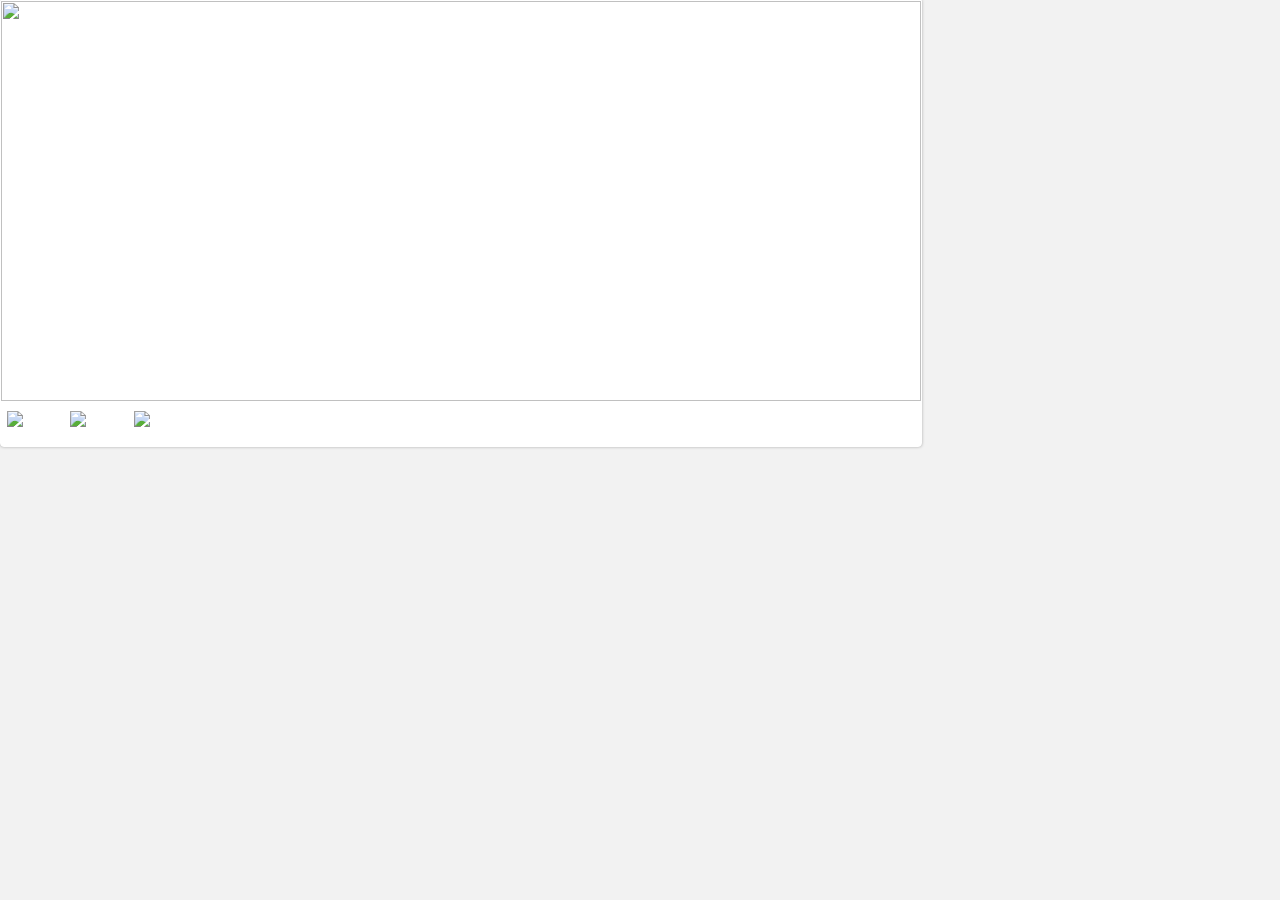
==== 果味轮播/index.html @ fc7cc4f1 "苹果轮播" ====
<!DOCTYPE html>
<html lang="en">

<head>
    <meta charset="UTF-8">
    <meta name="viewport" content="width=device-width, initial-scale=1.0">
    <meta http-equiv="X-UA-Compatible" content="ie=edge">
    <link rel="stylesheet" href="./style.css">
    <title>Document</title>
</head>

<body>
    <div id="main">

        <div id="gallery">

            <div id="slides">

                <div class="slide">
                    <img src="http://demo.tutorialzine.com/2009/11/beautiful-apple-gallery-slideshow/img/sample_slides/macbook.jpg" width="920" height="400" />
                </div>
                <div class="slide">
                    <img src="http://demo.tutorialzine.com/2009/11/beautiful-apple-gallery-slideshow/img/sample_slides/iphone.jpg" width="920" height="400" />
                </div>
                <div class="slide">
                    <img src="http://demo.tutorialzine.com/2009/11/beautiful-apple-gallery-slideshow/img/sample_slides/imac.jpg" width="920" height="400" />
                </div>
            </div>
            <div id="menu">

                <ul>
                    <li class="fbar">&nbsp;</li>
                    <li class="menuItem">
                        <a href="">
                            <img src="http://demo.tutorialzine.com/2009/11/beautiful-apple-gallery-slideshow/img/sample_slides/thumb_macbook.png" />
                        </a>
                    </li>
                    <li class="menuItem">
                        <a href="">
                            <img src="http://demo.tutorialzine.com/2009/11/beautiful-apple-gallery-slideshow/img/sample_slides/thumb_iphone.png" />
                        </a>
                    </li>
                    <li class="menuItem">
                        <a href="">
                            <img src="http://demo.tutorialzine.com/2009/11/beautiful-apple-gallery-slideshow/img/sample_slides/thumb_imac.png" />
                        </a>
                    </li>
                </ul>

            </div>

        </div>

    </div>
</body>
<script src="./jquery-3.3.1.min.js"></script>
<script src="./main.js"></script>

</html>
---- 果味轮播/style.css ----
body,h1,h2,h3,p,quote,small,form,input,ul,li,ol,label{
    /* Page reset */
    margin:0px;
    padding:0px;
}

body{
    /* Setting default text color, background and a font stack */
    color:#444444;
    font-size:13px;
    background: #f2f2f2;
    font-family:Arial, Helvetica, sans-serif;
}

/* Gallery styles */

#gallery{
    /* CSS3 Box Shadow */
    -moz-box-shadow:0 0 3px #AAAAAA;
    -webkit-box-shadow:0 0 3px #AAAAAA;
    box-shadow:0 0 3px #AAAAAA;

    /* CSS3 Rounded Corners */

    -moz-border-radius-bottomleft:4px;
    -webkit-border-bottom-left-radius:4px;
    border-bottom-left-radius:4px;

    -moz-border-radius-bottomright:4px;
    -webkit-border-bottom-right-radius:4px;
    border-bottom-right-radius:4px;

    border:1px solid white;

    background:url(img/panel.jpg) repeat-x bottom center #ffffff;

    /* The width of the gallery */
    width:920px;
    overflow:hidden;
}

#slides{
    /* This is the slide area */
    height:400px;

    /* jQuery changes the width later on to the sum of the widths of all the slides. */
    width:920px;
    overflow:hidden;
}

.slide{
    float:left;
}

#menu{
    /* This is the container for the thumbnails */
    height:45px;
}

ul{
    margin:0px;
    padding:0px;
}

li{
    /* Every thumbnail is a li element */
    width:60px;
    display:inline-block;
    list-style:none;
    height:45px;
    overflow:hidden;
}

li.inact:hover{
    /* The inactive state, highlighted on mouse over */
    background:url(img/pic_bg.png) repeat;
}

li.act,li.act:hover{
    /* The active state of the thumb */
    background:url(img/active_bg.png) no-repeat;
}

li.act a{
    cursor:default;
}

.fbar{
    /* The left-most vertical bar, next to the first thumbnail */
    width:2px;
    background:url(img/divider.png) no-repeat right;
}

li a{
    display:block;
    background:url(img/divider.png) no-repeat right;
    height:35px;
    padding-top:10px;
}

a img{
    border:none;
}
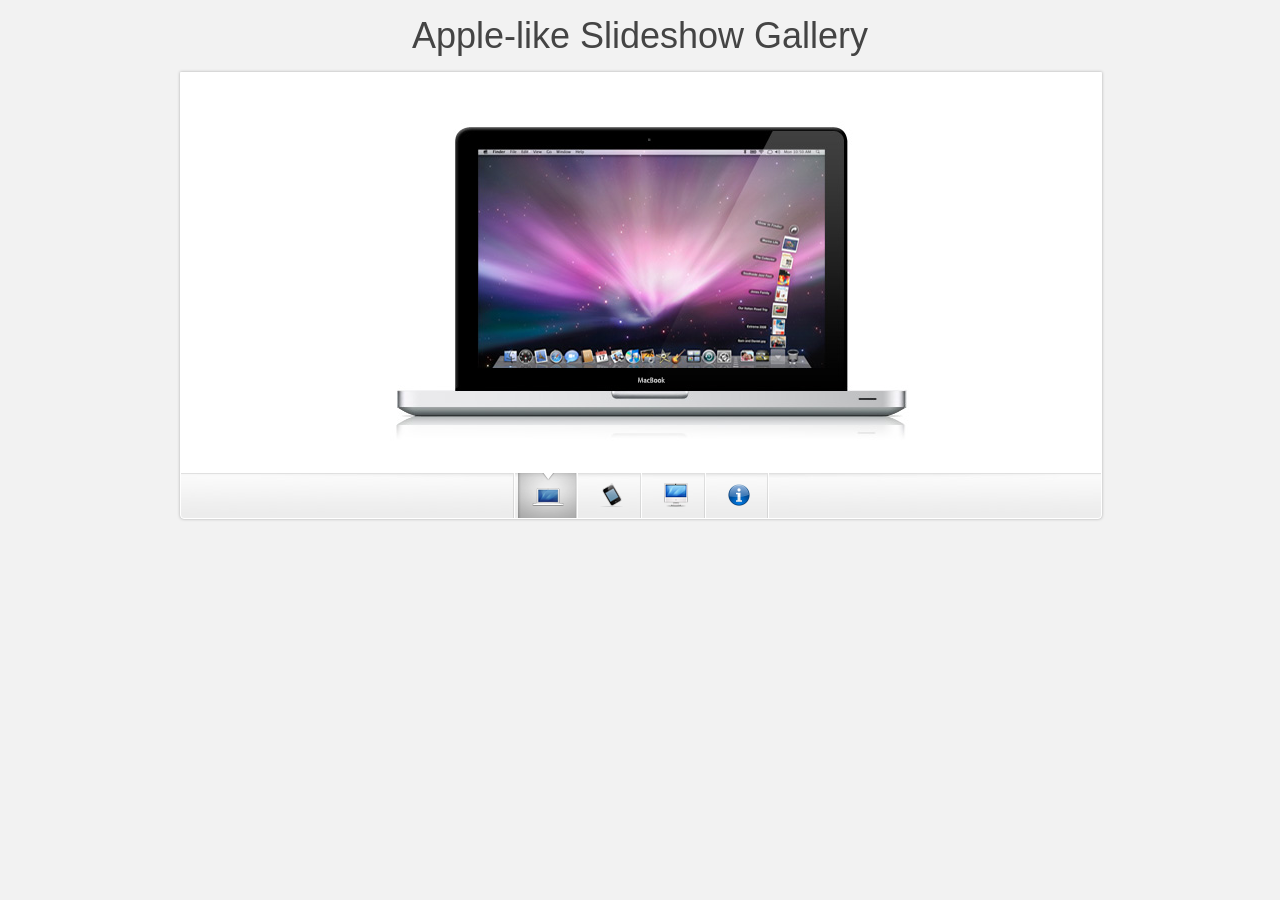
==== commit b3977174: "修改了JQ的版本，轮播时间变成3秒" ====
--- a/果味轮播/index.html
+++ b/果味轮播/index.html
@@ -1,59 +1,61 @@
 <!DOCTYPE html>
-<html lang="en">
+<html>
 
 <head>
-    <meta charset="UTF-8">
-    <meta name="viewport" content="width=device-width, initial-scale=1.0">
-    <meta http-equiv="X-UA-Compatible" content="ie=edge">
-    <link rel="stylesheet" href="./style.css">
-    <title>Document</title>
+  <meta http-equiv="Content-Type" content="text/html; charset=utf-8" />
+  <title>Apple-like Slideshow Gallery | Tutorialzine demo</title>
+  <link rel="stylesheet" type="text/css" href="style.css" />
 </head>
 
 <body>
-    <div id="main">
-
-        <div id="gallery">
-
-            <div id="slides">
-
-                <div class="slide">
-                    <img src="http://demo.tutorialzine.com/2009/11/beautiful-apple-gallery-slideshow/img/sample_slides/macbook.jpg" width="920" height="400" />
-                </div>
-                <div class="slide">
-                    <img src="http://demo.tutorialzine.com/2009/11/beautiful-apple-gallery-slideshow/img/sample_slides/iphone.jpg" width="920" height="400" />
-                </div>
-                <div class="slide">
-                    <img src="http://demo.tutorialzine.com/2009/11/beautiful-apple-gallery-slideshow/img/sample_slides/imac.jpg" width="920" height="400" />
-                </div>
-            </div>
-            <div id="menu">
-
-                <ul>
-                    <li class="fbar">&nbsp;</li>
-                    <li class="menuItem">
-                        <a href="">
-                            <img src="http://demo.tutorialzine.com/2009/11/beautiful-apple-gallery-slideshow/img/sample_slides/thumb_macbook.png" />
-                        </a>
-                    </li>
-                    <li class="menuItem">
-                        <a href="">
-                            <img src="http://demo.tutorialzine.com/2009/11/beautiful-apple-gallery-slideshow/img/sample_slides/thumb_iphone.png" />
-                        </a>
-                    </li>
-                    <li class="menuItem">
-                        <a href="">
-                            <img src="http://demo.tutorialzine.com/2009/11/beautiful-apple-gallery-slideshow/img/sample_slides/thumb_imac.png" />
-                        </a>
-                    </li>
-                </ul>
-
-            </div>
-
+  <div id="main">
+    <h1>Apple-like Slideshow Gallery</h1>
+    <div id="gallery">
+      <div id="slides">
+        <div class="slide">
+          <img src="img/sample_slides/macbook.jpg" width="920" height="400" alt="side" />
         </div>
-
+        <div class="slide">
+          <img src="img/sample_slides/iphone.jpg" width="920" height="400" alt="side" />
+        </div>
+        <div class="slide">
+          <img src="img/sample_slides/imac.jpg" width="920" height="400" alt="side" />
+        </div>
+        <div class="slide">
+          <a href="http://tutorialzine.com/2009/10/beautiful-apple-gallery-slideshow/" target="_blank">
+            <img src="img/sample_slides/info.jpg" width="920" height="400" alt="side" />
+          </a>
+        </div>
+      </div>
+      <div id="menu">
+        <ul>
+          <li class="fbar">&nbsp;</li>
+          <li class="menuItem">
+            <a href="">
+              <img src="img/sample_slides/thumb_macbook.png" alt="thumbnail" />
+            </a>
+          </li>
+          <li class="menuItem">
+            <a href="">
+              <img src="img/sample_slides/thumb_iphone.png" alt="thumbnail" />
+            </a>
+          </li>
+          <li class="menuItem">
+            <a href="">
+              <img src="img/sample_slides/thumb_imac.png" alt="thumbnail" />
+            </a>
+          </li>
+          <li class="menuItem">
+            <a href="">
+              <img src="img/sample_slides/thumb_about.png" alt="thumbnail" />
+            </a>
+          </li>
+        </ul>
+      </div>
     </div>
+  </div>
 </body>
-<script src="./jquery-3.3.1.min.js"></script>
-<script src="./main.js"></script>
+<script type="text/javascript" src="jquery-3.3.1.min.js"></script>
+<script type="text/javascript" src="main.js"></script>
 
 </html>
--- a/果味轮播/style.css
+++ b/果味轮播/style.css
@@ -1,103 +1,145 @@
 body,h1,h2,h3,p,quote,small,form,input,ul,li,ol,label{
-    /* Page reset */
-    margin:0px;
-    padding:0px;
+	/* 页面重置 */
+	margin:0px;
+	padding:0px;
 }
 
 body{
-    /* Setting default text color, background and a font stack */
-    color:#444444;
-    font-size:13px;
-    background: #f2f2f2;
-    font-family:Arial, Helvetica, sans-serif;
+	/* 设置默认字体颜色 */
+	color:#444444;
+	font-size:13px;
+	background: #f2f2f2;
+	font-family:Arial, Helvetica, sans-serif;
 }
 
-/* Gallery styles */
+/* 画面样式 */
 
 #gallery{
-    /* CSS3 Box Shadow */
-    -moz-box-shadow:0 0 3px #AAAAAA;
-    -webkit-box-shadow:0 0 3px #AAAAAA;
-    box-shadow:0 0 3px #AAAAAA;
+	
+	-moz-box-shadow:0 0 3px #AAAAAA;
+	-webkit-box-shadow:0 0 3px #AAAAAA;
+	box-shadow:0 0 3px #AAAAAA;
+	
 
-    /* CSS3 Rounded Corners */
-
-    -moz-border-radius-bottomleft:4px;
-    -webkit-border-bottom-left-radius:4px;
-    border-bottom-left-radius:4px;
-
-    -moz-border-radius-bottomright:4px;
-    -webkit-border-bottom-right-radius:4px;
-    border-bottom-right-radius:4px;
-
-    border:1px solid white;
-
-    background:url(img/panel.jpg) repeat-x bottom center #ffffff;
-
-    /* The width of the gallery */
-    width:920px;
-    overflow:hidden;
+	
+	-moz-border-radius-bottomleft:4px;
+	-webkit-border-bottom-left-radius:4px;
+	border-bottom-left-radius:4px;
+	
+	-moz-border-radius-bottomright:4px;
+	-webkit-border-bottom-right-radius:4px;
+	border-bottom-right-radius:4px;
+	
+	border:1px solid white;
+	
+	background:url(img/panel.jpg) repeat-x bottom center #ffffff;
+	
+	
+	width:920px;
+	overflow:hidden;
 }
 
 #slides{
-    /* This is the slide area */
-    height:400px;
+	
+	height:400px;
+	
 
-    /* jQuery changes the width later on to the sum of the widths of all the slides. */
-    width:920px;
-    overflow:hidden;
+	width:920px;
+	overflow:hidden;
 }
 
 .slide{
-    float:left;
+	float:left;
 }
 
 #menu{
-    /* This is the container for the thumbnails */
-    height:45px;
+
+	height:45px;
 }
 
 ul{
-    margin:0px;
-    padding:0px;
+	margin:0px;
+	padding:0px;
 }
 
 li{
-    /* Every thumbnail is a li element */
-    width:60px;
-    display:inline-block;
-    list-style:none;
-    height:45px;
-    overflow:hidden;
+	
+	width:60px;
+	display:inline-block;
+	list-style:none;
+	height:45px;
+	overflow:hidden;
 }
 
 li.inact:hover{
-    /* The inactive state, highlighted on mouse over */
-    background:url(img/pic_bg.png) repeat;
+
+	background:url(img/pic_bg.png) repeat;
 }
 
 li.act,li.act:hover{
-    /* The active state of the thumb */
-    background:url(img/active_bg.png) no-repeat;
+
+	background:url(img/active_bg.png) no-repeat;
 }
 
 li.act a{
-    cursor:default;
+	cursor:default;
 }
 
 .fbar{
-    /* The left-most vertical bar, next to the first thumbnail */
-    width:2px;
-    background:url(img/divider.png) no-repeat right;
+	
+	width:2px;
+	background:url(img/divider.png) no-repeat right;
 }
 
 li a{
-    display:block;
-    background:url(img/divider.png) no-repeat right;
-    height:35px;
-    padding-top:10px;
+	display:block;
+	background:url(img/divider.png) no-repeat right;
+	height:35px;
+	padding-top:10px;
 }
 
 a img{
-    border:none;
-}+	border:none;
+}
+
+
+
+h1{
+	font-family:"Myriad Pro",Arial,Helvetica,sans-serif;
+	font-size:36px;
+	font-weight:normal;
+	margin-bottom:15px;
+}
+
+h2{
+	font-family:"Myriad Pro",Arial,Helvetica,sans-serif;
+	font-size:12px;
+	font-weight:normal;
+	position:absolute;
+	right:0;
+	text-transform:uppercase;
+	top:15px;
+}
+
+#main{
+	
+	margin:15px auto;
+	text-align:center;
+	width:920px;
+	position:relative;
+}
+
+a, a:visited {
+	color:#0196e3;
+	text-decoration:none;
+	outline:none;
+}
+
+a:hover{
+	text-decoration:underline;
+}
+
+p{
+	padding:10px;
+	text-align:center;
+}
